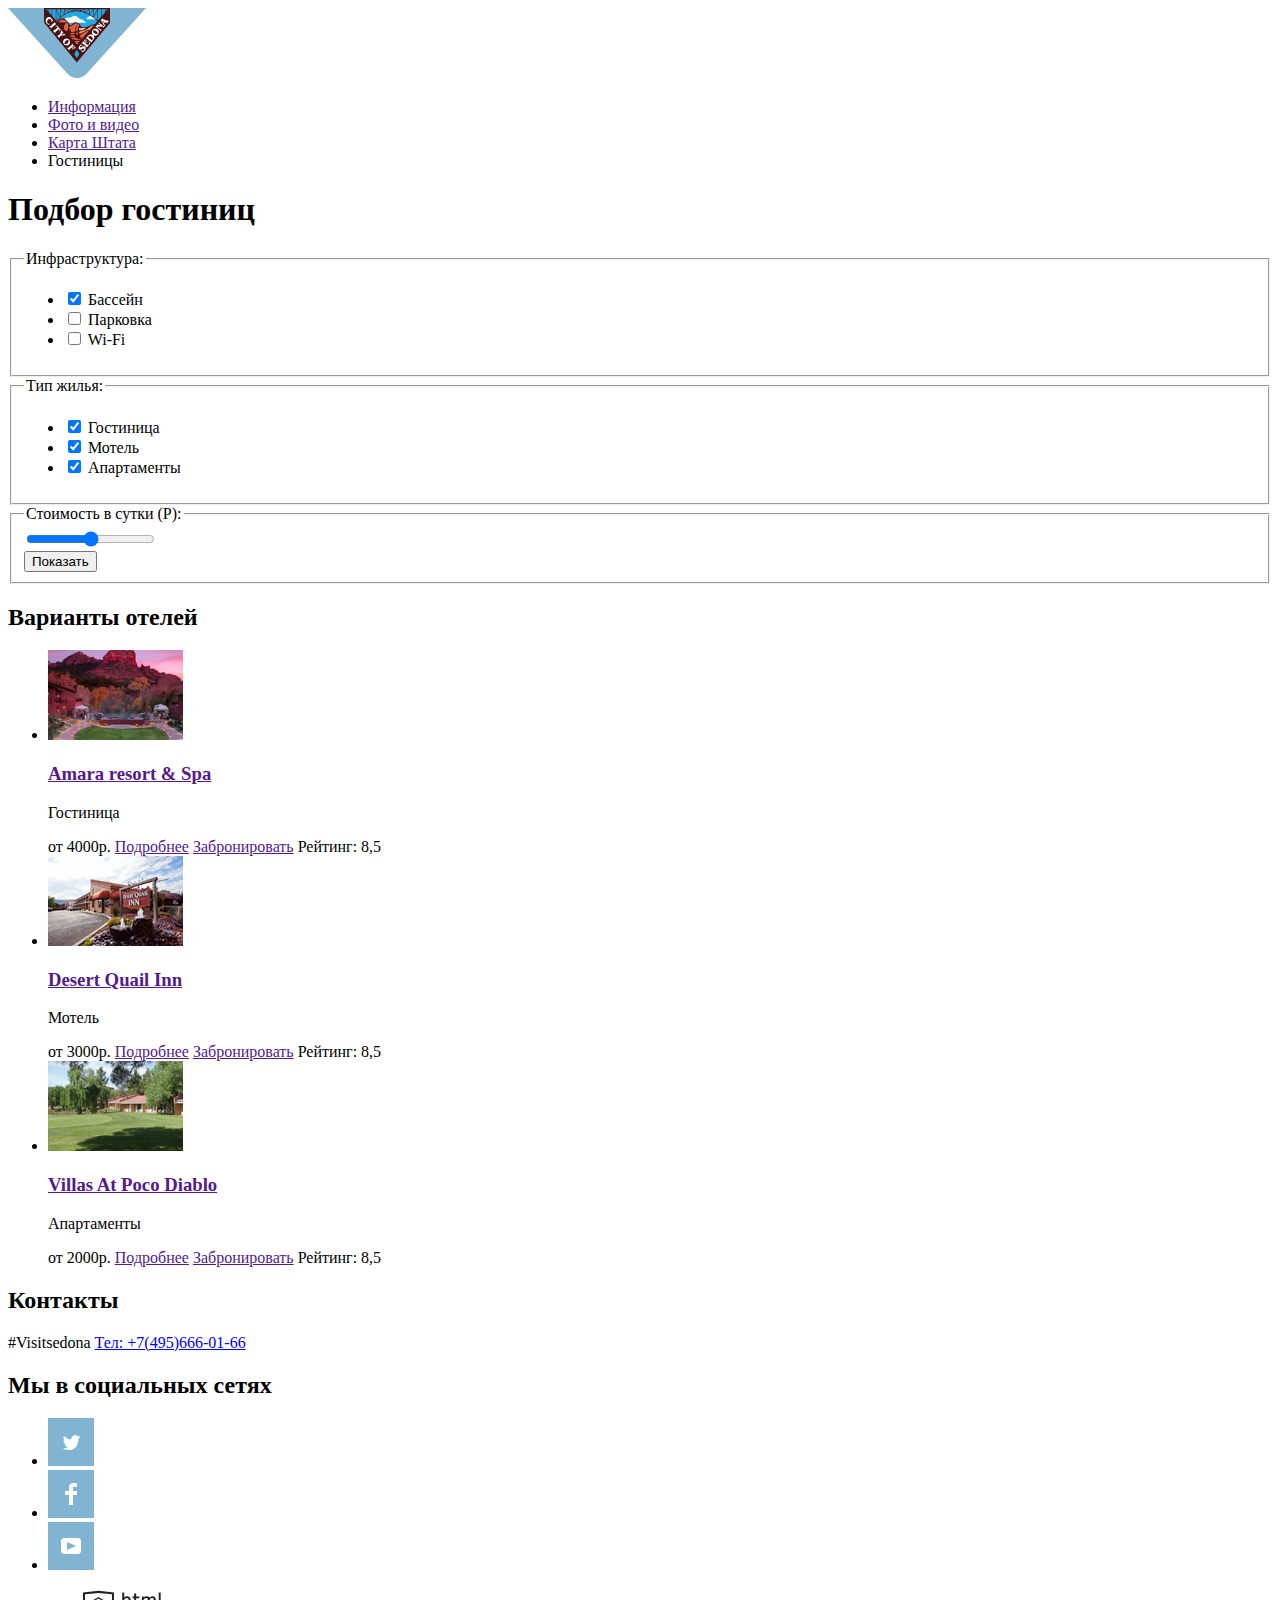
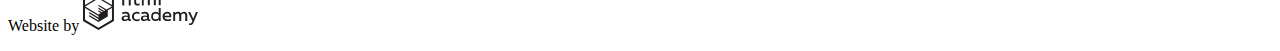
==== hotels.html @ 87a10df1 "Правит форму диапазона цен" ====
<!DOCTYPE html>
<html lang="ru">
  <head>
    <meta charset="utf-8">
    <title>Hotels</title>
  </head>
  <body>

    <header>
      <nav class="header-navigation">
        <a href="index.html">
          <img src="img/logo-sedona.svg" width="138" height="70" alt="Логотип сайта">
        </a>
        <ul class="navigation-list">
          <li class="navigation-item"><a href="">Информация</a></li>
          <li class="navigation-item"><a href="">Фото и видео</a></li>
          <li class="navigation-item"><a href="">Карта Штата</a></li>
          <li class="navigation-item"><a>Гостиницы</a></li>
        </ul>
      </nav>
    </header>

    <main>
        <section class="filter">
            <h1>Подбор гостиниц</h1>
            <!--Здесь будет форма с фильтром-->
            <form action="https://echo.htmlacademy.ru" method="get"  oninput="costoutput.value=costcount.value">
              <fieldset class="infrastructure">
                <legend>Инфраструктура:</legend>
                <ul>
                  <li>
                    <input type="checkbox" name="pool" id="filter-pool" tabindex="1" checked>
                    <label for="filter-pool">Бассейн</label>
                  </li>
                  <li>
                    <input type="checkbox" name="parking" id="filter-parking" tabindex="2">
                    <label for="filter-parking">Парковка</label>
                  </li>
                  <li>
                    <input type="checkbox" name="wi-fi" id="filter-wi-fi" tabindex="3">
                    <label for="filter-wi-fi">Wi-Fi</label>
                  </li>
                </ul>
              </fieldset>

              <fieldset class="housing">
                <legend>Тип жилья:</legend>
                <ul>
                  <li>
                    <input type="checkbox" name="inn" id="filter-inn" tabindex="4" checked>
                    <label for="filter-inn">Гостиница</label>
                  </li>
                  <li>
                    <input type="checkbox" name="hotel" id="filter-hotel" tabindex="5" checked>
                    <label for="filter-hotel">Мотель</label>
                  </li>
                  <li>
                    <input type="checkbox" name="apartmens" id="filter-apartmens" tabindex="6" checked>
                    <label for="filter-apartmens">Апартаменты</label>
                  </li>
                </ul>
              </fieldset>

              <!-- Пока с этим блоком до конца не разобрался, как корректно все описать..-->
              <fieldset class="cost">
                <legend>Стоимость в сутки (Р):</legend>
                <div class="half-width">
                  <input type="range" id="costcount" name="costcount" tabindex="7" min="1" max="3400" step="10">
                </div>
                <div class="half-width output-area">
                  <output name="costoutput"> </output>
                </div>

              <button class="btn-show" type="submit">Показать</button>
              </fieldset>
            </form>
            
        </section>
        <section class="deals">
            <h2 class="visually-hidden">Варианты отелей</h2>
            <ul class="deals-list">
                <li class="deals-item">
                    <img src="img/amara-mini.jpg" width="135" height="90" alt="Фотография гостиницы Amara resort & Spa">
                    <h3><a href="">Amara resort & Spa</a></h3>
                    <p>Гостиница</p>
                    <span class="price">от 4000р.</span>
                    <a class="btn about" href="">Подробнее</a>
                    <a class="btn book" href="">Забронировать</a>
                    <span class="rating">Рейтинг: 8,5</span>
                </li>

                <li class="deals-item">
                    <img src="img/desert-mini.jpg" width="135" height="90" alt="Фотография гостиницы Desert Quail Inn">
                    <h3><a href="">Desert Quail Inn</a></h3>
                    <p>Мотель</p>
                    <span class="price">от 3000р.</span>
                    <a class="btn about" href="">Подробнее</a>
                    <a class="btn book" href="">Забронировать</a>
                    <span class="rating">Рейтинг: 8,5</span>                    
                </li>

                <li class="deals-item">
                    <img src="img/villas-mini.jpg" width="135" height="90" alt="Фотография гостиницы Amara resort">
                    <h3><a href="">Villas At Poco Diablo</a></h3>
                    <p>Апартаменты</p>
                    <span class="price">от 2000р.</span>
                    <a class="btn about" href="">Подробнее</a>
                    <a class="btn book" href="">Забронировать</a>
                    <span class="rating">Рейтинг: 8,5</span>                    
                </li>
            </ul>
        </section>    

    </main>

    <footer class="main-footer">

      <div class="main-contact">
        <h2>Контакты</h2>
        <span>#Visitsedona</span>
        <a href="tel:+74956660166">Тел: +7(495)666-01-66</a>
      </div>

      <div class="main-social">
        <h2>Мы в социальных сетях</h2>
        <ul class="social-list">
          <li class="social-item_twitter"><a href=""><img src="img/icon-twitter.svg" width="46" height="48" alt="Twitter"></a></li>
          <li class="social-item_facebook"><a href=""><img src="img/icon-facebook.svg" width="46" height="48" alt="Facebook"></a></li>
          <li class="social-item_youtube"><a href=""><img src="img/icon-youtube.svg" width="46" height="48" alt="Youtube"></a></li>
        </ul>
      </div>

      <p class="main-contact-us">Website by
        <a class="contact-us-link" href="https://htmlacademy.ru/intensive/htmlcss"><img src="img/logo-htmlacademy.svg" width="115" height="41" alt="HTMLAcademy"></a>
      </p>
    </footer>

  </body>
</html>
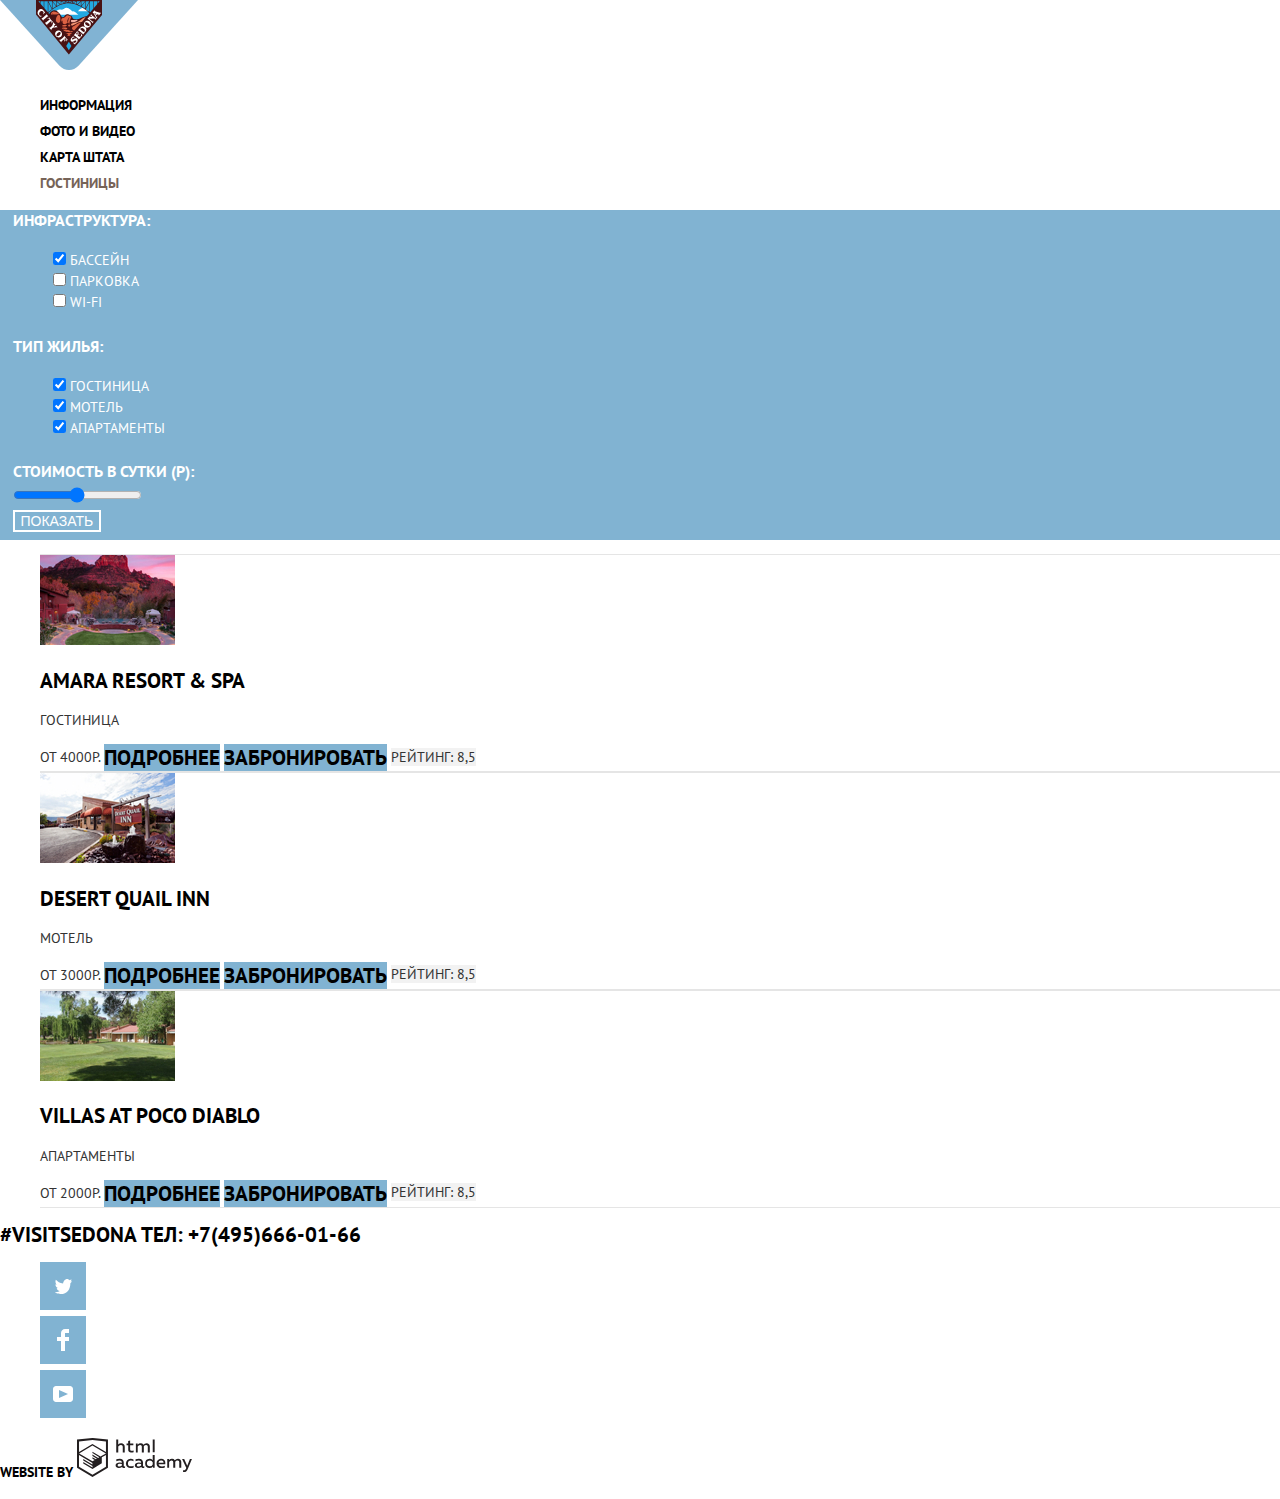
==== commit c44f1e87: "Стилизует" ====
--- a/hotels.html
+++ b/hotels.html
@@ -3,6 +3,9 @@
   <head>
     <meta charset="utf-8">
     <title>Hotels</title>
+    <link rel="stylesheet" href="https://fonts.googleapis.com/css2?family=PT+Sans:wght@400;700&display=swap">
+    <link href="css/normalize.css" rel="stylesheet">
+    <link href="css/style.css" rel="stylesheet">
   </head>
   <body>
 
@@ -15,29 +18,29 @@
           <li class="navigation-item"><a href="">Информация</a></li>
           <li class="navigation-item"><a href="">Фото и видео</a></li>
           <li class="navigation-item"><a href="">Карта Штата</a></li>
-          <li class="navigation-item"><a>Гостиницы</a></li>
+          <li class="navigation-item enabled"><a>Гостиницы</a></li>
         </ul>
       </nav>
     </header>
 
     <main>
-        <section class="filter">
-            <h1>Подбор гостиниц</h1>
-            <!--Здесь будет форма с фильтром-->
-            <form action="https://echo.htmlacademy.ru" method="get"  oninput="costoutput.value=costcount.value">
+        <section class="filters">
+            <h1 class="visually-hidden">Подбор гостиниц</h1>
+            <!-- Форма с фильтром -->
+            <form class="filter" action="https://echo.htmlacademy.ru" method="get">
               <fieldset class="infrastructure">
                 <legend>Инфраструктура:</legend>
                 <ul>
                   <li>
-                    <input type="checkbox" name="pool" id="filter-pool" tabindex="1" checked>
+                    <input class="filter-input-chekbox" type="checkbox" name="pool" id="filter-pool" checked>
                     <label for="filter-pool">Бассейн</label>
                   </li>
                   <li>
-                    <input type="checkbox" name="parking" id="filter-parking" tabindex="2">
+                    <input class="filter-input-chekbox" type="checkbox" name="parking" id="filter-parking">
                     <label for="filter-parking">Парковка</label>
                   </li>
                   <li>
-                    <input type="checkbox" name="wi-fi" id="filter-wi-fi" tabindex="3">
+                    <input class="filter-input-chekbox" type="checkbox" name="wi-fi" id="filter-wi-fi">
                     <label for="filter-wi-fi">Wi-Fi</label>
                   </li>
                 </ul>
@@ -47,28 +50,24 @@
                 <legend>Тип жилья:</legend>
                 <ul>
                   <li>
-                    <input type="checkbox" name="inn" id="filter-inn" tabindex="4" checked>
+                    <input class="filter-input-chekbox" type="checkbox" name="inn" id="filter-inn" checked>
                     <label for="filter-inn">Гостиница</label>
                   </li>
                   <li>
-                    <input type="checkbox" name="hotel" id="filter-hotel" tabindex="5" checked>
+                    <input class="filter-input-chekbox" type="checkbox" name="hotel" id="filter-hotel" checked>
                     <label for="filter-hotel">Мотель</label>
                   </li>
                   <li>
-                    <input type="checkbox" name="apartmens" id="filter-apartmens" tabindex="6" checked>
+                    <input class="filter-input-chekbox" type="checkbox" name="apartmens" id="filter-apartmens" checked>
                     <label for="filter-apartmens">Апартаменты</label>
                   </li>
                 </ul>
               </fieldset>
 
-              <!-- Пока с этим блоком до конца не разобрался, как корректно все описать..-->
               <fieldset class="cost">
                 <legend>Стоимость в сутки (Р):</legend>
                 <div class="half-width">
-                  <input type="range" id="costcount" name="costcount" tabindex="7" min="1" max="3400" step="10">
-                </div>
-                <div class="half-width output-area">
-                  <output name="costoutput"> </output>
+                  <input type="range" id="costcount" name="costcount" min="1" max="3400" step="10">
                 </div>
 
               <button class="btn-show" type="submit">Показать</button>
@@ -84,8 +83,8 @@
                     <h3><a href="">Amara resort & Spa</a></h3>
                     <p>Гостиница</p>
                     <span class="price">от 4000р.</span>
-                    <a class="btn about" href="">Подробнее</a>
-                    <a class="btn book" href="">Забронировать</a>
+                    <a class="btn-about" href="">Подробнее</a>
+                    <a class="btn-book" href="">Забронировать</a>
                     <span class="rating">Рейтинг: 8,5</span>
                 </li>
 
@@ -94,8 +93,8 @@
                     <h3><a href="">Desert Quail Inn</a></h3>
                     <p>Мотель</p>
                     <span class="price">от 3000р.</span>
-                    <a class="btn about" href="">Подробнее</a>
-                    <a class="btn book" href="">Забронировать</a>
+                    <a class="btn-about" href="">Подробнее</a>
+                    <a class="btn-book" href="">Забронировать</a>
                     <span class="rating">Рейтинг: 8,5</span>                    
                 </li>
 
@@ -104,8 +103,8 @@
                     <h3><a href="">Villas At Poco Diablo</a></h3>
                     <p>Апартаменты</p>
                     <span class="price">от 2000р.</span>
-                    <a class="btn about" href="">Подробнее</a>
-                    <a class="btn book" href="">Забронировать</a>
+                    <a class="btn-about" href="">Подробнее</a>
+                    <a class="btn-book" href="">Забронировать</a>
                     <span class="rating">Рейтинг: 8,5</span>                    
                 </li>
             </ul>
@@ -115,23 +114,23 @@
 
     <footer class="main-footer">
 
-      <div class="main-contact">
-        <h2>Контакты</h2>
+      <div class="footer-contact">
+        <h2 class="visually-hidden">Контакты</h2>
         <span>#Visitsedona</span>
         <a href="tel:+74956660166">Тел: +7(495)666-01-66</a>
       </div>
 
-      <div class="main-social">
-        <h2>Мы в социальных сетях</h2>
+      <div class="footer-social">
+        <h2 class="visually-hidden">Мы в социальных сетях</h2>
         <ul class="social-list">
-          <li class="social-item_twitter"><a href=""><img src="img/icon-twitter.svg" width="46" height="48" alt="Twitter"></a></li>
-          <li class="social-item_facebook"><a href=""><img src="img/icon-facebook.svg" width="46" height="48" alt="Facebook"></a></li>
-          <li class="social-item_youtube"><a href=""><img src="img/icon-youtube.svg" width="46" height="48" alt="Youtube"></a></li>
+          <li class="social-item"><a href=""><img src="img/icon-twitter.svg" width="46" height="48" alt="Twitter"></a></li>
+          <li class="social-item"><a href=""><img src="img/icon-facebook.svg" width="46" height="48" alt="Facebook"></a></li>
+          <li class="social-item"><a href=""><img src="img/icon-youtube.svg" width="46" height="48" alt="Youtube"></a></li>
         </ul>
       </div>
 
-      <p class="main-contact-us">Website by
-        <a class="contact-us-link" href="https://htmlacademy.ru/intensive/htmlcss"><img src="img/logo-htmlacademy.svg" width="115" height="41" alt="HTMLAcademy"></a>
+      <p class="footer-contact-us">Website by
+        <a class="footer-us-link" href="https://htmlacademy.ru/intensive/htmlcss"><img src="img/logo-htmlacademy.svg" width="115" height="41" alt="HTMLAcademy"></a>
       </p>
     </footer>
 
--- a/css/style.css
+++ b/css/style.css
@@ -0,0 +1,395 @@
+/* Variables */
+
+:root {
+  --basic-blue: #81B3D2;
+  --basic-dark-blue: #669EC0;
+  --basic-extra-blue: #5496BD;
+
+  --basic-brown: #766357;
+  --basic-dark-brown: #604E43;
+  --basic-extra-brown: #503E33;
+
+  --basic-white: #ffffff;
+  --basic-dirty-white: #EEEEEE;
+
+  --basic-black: #000000;
+  --basic-lightblack: #333333;
+  --basic-extra-gray: #666666;
+
+  --special-white: #F2F2F2;
+  --special-lightgray: #EBEBEB;
+
+  --basic-extra-black: #231F20;
+  --basic-gray: #BDBBBC;
+
+  --special-transparent-black: rgba(0, 0, 0, .30);
+  --special-transparent-white: rgba(255, 255, 255, .30);
+
+  --border-gray: #e5e5e5;
+
+  --special-activebrown: #766357;
+  }
+
+
+/* Global */
+
+body {
+    min-width: 1200px;
+    margin: 0;
+    padding: 0;
+    font-family: "PT Sans", Arial, sans-serif;
+    font-size: 14px;
+    line-height: 21px;
+    font-weight: regular;
+    color: var(--basic-black);
+    text-transform: uppercase;
+    background-color: var(--basic-white);
+}
+
+a {
+  text-decoration: none;
+}
+
+li {
+  list-style: none;
+}
+
+img {
+  max-width: 100%;
+  height: auto;
+}
+
+.header-navigation {
+  font-size: 14px;
+  line-height: 26px;
+  font-weight: bold;
+  color: var(--basic-black);
+  }
+
+.navigation-list {
+  list-style: none;
+}
+
+.navigation-list:nth-child(-n+2) {
+  text-align: left;
+}
+
+.navigation-list::nth-child(n+2) {
+  text-align: right;
+}
+
+/* User navigation */
+
+.navigation-list a {
+  color: var(--basic-black);
+}
+
+.navigation-list a:hover {
+  color: var(--basic-blue);
+}
+
+.navigation-list a:focus {
+  color: var(--special-transparent-black);
+}
+
+.enabled a {
+  color: var(--special-activebrown);
+}
+
+.enabled a:focus,
+.enabled a:hover {
+  color: var(--special-activebrown);
+}
+
+/* Reasons */
+
+.main-reasons-slogan {
+  font-size: 21px;
+  font-weight: bold;
+  text-align: center;
+  line-height: 26px;
+  }
+
+.main-reasons p {
+  text-align: center;
+  line-height: 26px;
+}
+
+/* Advantages */
+
+.advantages-list {
+  list-style: none;
+}
+
+.advantages-item {
+  text-align: center;
+}
+
+.advantages-item h3 {
+  font-size: 21px;
+  font-weight: bold;
+  line-height: 21px;
+}
+
+.item-wrap {
+  color: var(--basic-white);
+  background-color: var(--basic-blue);
+}
+
+.item-wrap h3 {
+  font-size: 21px;
+  font-weight: bold;
+  line-height: 21px;
+}
+
+.bestdeal h2 {
+  text-align: center;
+}
+
+.bestdeal p {
+  text-align: center;
+}
+
+/* Buttons */
+
+.btn-findhotel {
+  font-size: 21px;
+  font-weight: bold;
+  line-height: 26px;
+  text-align: center;
+  color: var(--basic-white);
+  vertical-align: middle;
+  text-transform: uppercase;
+  background-color: var(--basic-brown);
+  border: none;
+}
+
+.btn-findhotel:focus,
+.btn-findhotel:hover {
+  background-color: var(--basic-dark-brown);
+}
+
+.btn-findhotel:active {
+  background-color: var(--basic-extra-brown);
+  color: var(--special-transparent-white);
+}
+
+
+.btn-find {
+  font-size: 21px;
+  font-weight: bold;
+  line-height: 26px;
+  text-align: center;
+  color: var(--basic-white);
+  vertical-align: middle;
+  text-transform: uppercase;
+  background-color: var(--basic-blue);
+  border: none;
+}
+
+.btn-find:focus,
+.btn-find:hover {
+  background-color: var(--basic-dark-blue);
+}
+
+.btn-find:active {
+  background-color: var(--basic-extra-blue);
+  color: var(--special-transparent-white);
+}
+
+.btn-show {
+  text-align: center;
+  color: var(--basic-white);
+  vertical-align: middle;
+  text-transform: uppercase;
+  background-color: transparent;
+  border: 2px solid var(--basic-white);
+}
+
+.btn-show:focus,
+.btn-show:hover {
+  background-color: var(--basic-white);
+  color: var(--basic-black);
+}
+
+.btn-about {
+  font-size: 14px;
+  font-weight: bold;
+  line-height: 21px;
+  text-align: center;
+  color: var(--basic-white);
+  vertical-align: middle;
+  text-transform: uppercase;
+  background-color: var(--basic-blue);
+  border: none;
+}
+
+.btn-about:focus,
+.btn-about:hover {
+  background-color: var(--basic-dark-blue);
+}
+
+.btn-about:active {
+  background-color: var(--basic-extra-blue);
+  color: var(--special-transparent-white);
+}
+
+.btn-book {
+  font-size: 14px;
+  font-weight: bold;
+  line-height: 21px;
+  text-align: center;
+  color: var(--basic-white);
+  vertical-align: middle;
+  text-transform: uppercase;
+  background-color: var(--basic-blue);
+  border: none;
+}
+
+.btn-book:focus,
+.btn-book:hover {
+  background-color: var(--basic-dark-brown);
+}
+
+.btn-book:active {
+  background-color: var(--basic-extra-brown);
+  color: var(--special-transparent-white);
+}
+
+
+
+/* Booking-form */
+
+.booking-item {
+  font-size: 14px;
+  font-weight: bold;
+  line-height: 26px;
+  text-align: center;
+  vertical-align: middle;
+}
+
+.booking-item input {
+  font-size: 14px;
+  line-height: 26px;
+  font-weight: bold;
+  text-transform: uppercase;
+  background-color: var(--special-white);
+  border: none;
+}
+
+.booking-item input:hover, 
+.booking-item input:focus {
+  background-color: var(--special-lightgray);
+}
+
+.booking-item input:active {
+  background-color: var(--basic-white);
+  border: 2px solid var(--special-lightgray);
+}
+
+fieldset {
+  border: none;
+}
+
+/* Main footer */
+
+.main-footer {
+  color: var(--basic-black);
+  background-color: var(--basic-white);
+}
+
+.footer-contact a {
+  color: var(--basix-black);
+  text-decoration: none;
+}
+
+.footer-contact span {
+  text-align: left;
+  color: var(--basic-black);
+  font-size: 21px;
+  font-weight: bold;
+  line-height: 26px;
+  text-transform: uppercase;
+ }
+
+.footer-contact a {
+  color: var(--basic-black);
+  font-size: 21px;
+  font-weight: bold;
+  line-height: 26px;
+  text-transform: uppercase;
+ }
+
+.footer-contact-us {
+  color: var(--basic-black);
+  font-size: px;
+  font-weight: bold;
+  line-height: 26px;
+  text-transform: uppercase;
+ }
+
+/* Filters */
+
+.filters {
+  background-color: var(--basic-blue);
+}
+
+.filter legend {
+  font-size: 16px;
+  line-height: 21px;
+  color: var(--basic-white);
+  font-weight: bold;
+}
+
+.filter ul {
+  font-size: 14px;
+  line-height: 21px;
+  color: var(--basic-white);
+}
+
+/* Deals */
+
+.deals-item {
+  border-top: 1px solid var(--border-gray);
+  border-bottom: 1px solid var(--border-gray);
+}
+
+.deals-item a {
+  color: var(--basic-black);
+  font-size: 21px;
+  line-height: 26px;
+  font-weight: bold;
+}
+
+.deals-item p {
+  color: var(--basic-lightblack);
+}
+
+.deals-item span {
+  color: var(--basic-lightblack);
+}
+
+.rating {
+  color: var(--basic-extra-gray);
+  text-align: center;
+  background-color: var(--special-white);
+}
+
+
+
+
+
+
+
+
+
+.visually-hidden {
+    position: absolute;
+    width: 1px;
+    height: 1px;
+    margin: -1px;
+    border: 0;
+    padding: 0;
+    clip: rect(0 0 0 0);
+    overflow: hidden;
+  }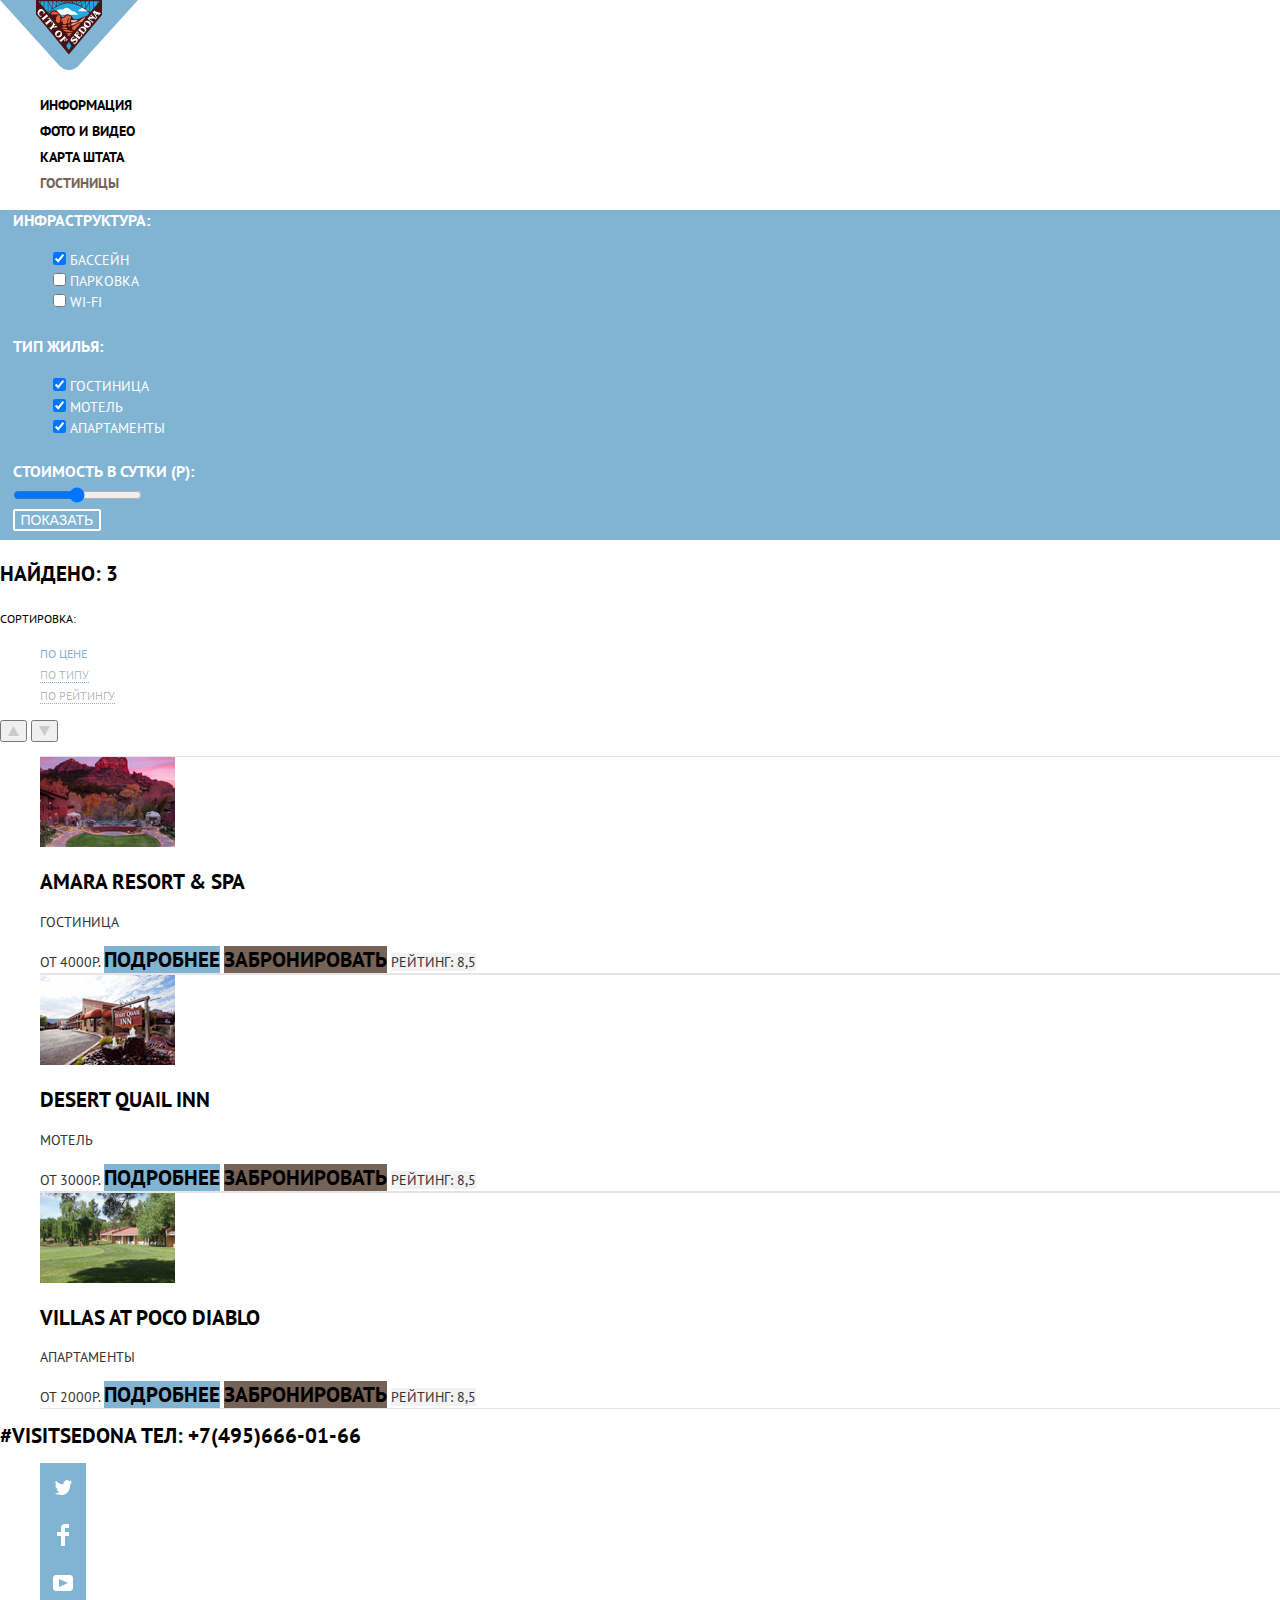
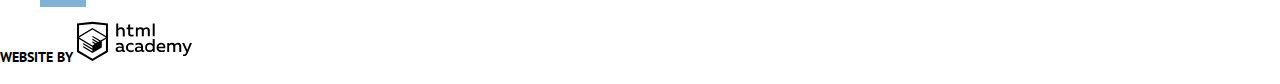
==== commit 29634c0f: "Вносит правки по социальным иконкам" ====
--- a/hotels.html
+++ b/hotels.html
@@ -75,6 +75,20 @@
             </form>
             
         </section>
+
+        <section class="sorting">
+          <h2 class="visually-hidden">Сортировка</h2>
+          <p class="sorting-counter">Найдено: 3</p>
+          <span class="sorting-title">Сортировка:</span>
+          <ul class="sorting-list">
+            <li class="sorting-item active"><a href="">по цене</a></li>
+            <li class="sorting-item"><a href="">по типу</a></li>
+            <li class="sorting-item"><a href="">по рейтингу</a></li>
+          </ul>
+          <button type="button" class="btn-up"><img class="up" src="img/icon-up-dir.svg" width="11" height="10" alt="Кнопка вверх"></button>
+          <button type="button" class="btn-down"><img class="down" src="img/icon-down-dir.svg" width="11" height="10" alt="Кнопка вниз"></button>
+        </section>
+
         <section class="deals">
             <h2 class="visually-hidden">Варианты отелей</h2>
             <ul class="deals-list">
@@ -123,14 +137,23 @@
       <div class="footer-social">
         <h2 class="visually-hidden">Мы в социальных сетях</h2>
         <ul class="social-list">
-          <li class="social-item"><a href=""><img src="img/icon-twitter.svg" width="46" height="48" alt="Twitter"></a></li>
-          <li class="social-item"><a href=""><img src="img/icon-facebook.svg" width="46" height="48" alt="Facebook"></a></li>
-          <li class="social-item"><a href=""><img src="img/icon-youtube.svg" width="46" height="48" alt="Youtube"></a></li>
+          <li class="social-item"><a class="social-list-link" href="">
+            <svg class="icon-twitter" width="46" height="48" alt="twitter" fill="none"><path fill="#fff" d="M25.95 17.144c1.685-.496 2.984.27 3.577 1.18.673-.232 1.331-.482 2.011-.709a2.345 2.345 0 01-.857 1.768c.685.17 1.304-.49 1.304-.49-.169 1-1.006 1.787-1.563 2.023-.231 6.75-3.175 11.217-10.077 11.082h-.446c-.41 0-4.164-.46-4.898-1.887 2.271.196 3.893-.422 4.693-1.177-.96-.3-2.679-.477-2.979-2.95.349.106.564.228 1.19.12-1.2-.857-2.531-1.574-2.457-3.774.285.328 1.067.536 1.34.472-.703-.24-1.97-3.36-.894-4.952 1.818 1.854 3.735 3.606 7.152 3.773.208-2.293 1.137-3.83 2.904-4.479z"/></svg>
+          </a></li>
+
+          <li class="social-item"><a class="social-list-link" href="">
+            <svg class="icon-facebook" width="46" height="48" alt="facebook" fill="none" viewBox="0 0 46 48"><path fill="#fff" d="M29 17v-4h-4a4 4 0 00-4 4v4h-4v4h4v10h4V25h4v-4h-4v-4h4z"/></svg>
+          </a></li>
+          
+          <li class="social-item"><a class="social-list-link" href="">
+            <svg class="icon-youtube" width="46" height="48" alt="youtube" fill="none" viewBox="0 0 46 48"><path fill="#fff" fill-rule="evenodd" d="M16 16h14c1.65 0 3 1.35 3 3v10c0 1.65-1.35 3-3 3H16c-1.65 0-3-1.35-3-3V19c0-1.65 1.35-3 3-3zm3.027 4.002v7.996L28.014 24l-8.987-3.998z" clip-rule="evenodd"/></svg>
+          </a></li>
         </ul>
       </div>
 
       <p class="footer-contact-us">Website by
-        <a class="footer-us-link" href="https://htmlacademy.ru/intensive/htmlcss"><img src="img/logo-htmlacademy.svg" width="115" height="41" alt="HTMLAcademy"></a>
+        <a class="footer-us-link" href="https://htmlacademy.ru/intensive/htmlcss">
+          <svg class="logo-htmlacademy" alt="htmlacademy" viewBox="0 0 108.08 36.85" width="115" height="41"><path d="M44.61 26.86a2 2 0 00.55-.1v1.33a3.25 3.25 0 01-1.18.21 1.67 1.67 0 01-1.67-1 4.84 4.84 0 01-3.14 1.08c-1.51 0-2.91-.83-2.91-2.55 0-2.13 2-2.79 3.71-2.79a11.08 11.08 0 012.17.25v-.3c0-1-.76-1.77-2.19-1.77a7.42 7.42 0 00-3 .64v-1.7a10.21 10.21 0 013.19-.55c2.36 0 3.81 1.12 3.81 3.65v3a.54.54 0 00.49.59h.17zm-6.44-1.13a1.35 1.35 0 001.46 1.25h.11a3.39 3.39 0 002.41-1v-1.42a9.72 9.72 0 00-1.81-.21c-1 0-2.16.33-2.16 1.38zm12.36-6.11a5 5 0 012.57.64v1.72a4.08 4.08 0 00-2.3-.7 2.75 2.75 0 100 5.49 5 5 0 002.43-.64v1.71a6.27 6.27 0 01-2.76.57A4.21 4.21 0 0146 24.49v-.41a4.32 4.32 0 014.18-4.46h.38zm12.17 7.24a2 2 0 00.55-.1v1.33a3.25 3.25 0 01-1.18.21 1.67 1.67 0 01-1.67-1 4.84 4.84 0 01-3.14 1.08c-1.51 0-2.91-.83-2.91-2.55 0-2.13 2-2.79 3.71-2.79a11.08 11.08 0 012.17.25v-.3c0-1-.76-1.77-2.19-1.77a7.42 7.42 0 00-3 .64v-1.7a10.21 10.21 0 013.19-.55c2.36 0 3.81 1.12 3.81 3.65v3a.54.54 0 00.49.59h.17zm-6.44-1.13a1.35 1.35 0 001.47 1.25h.11a3.39 3.39 0 002.41-1v-1.42a9.72 9.72 0 00-1.81-.21c-1.06 0-2.16.33-2.16 1.38zM73 15.98v12.2h-1.65v-1.32a3.88 3.88 0 01-3.19 1.54 4.4 4.4 0 010-8.78 3.81 3.81 0 013 1.3v-4.94H73zm-4.53 5.22a2.76 2.76 0 100 5.52 2.86 2.86 0 002.68-1.74v-2a2.91 2.91 0 00-2.66-1.73zM79 19.62c3.31 0 4.46 2.68 3.92 5.09H76.7c.21 1.5 1.67 2.11 3.19 2.11a6.11 6.11 0 002.64-.59v1.6a7.14 7.14 0 01-3 .57c-2.53 0-4.75-1.42-4.75-4.42a4.18 4.18 0 014-4.39H79zm.09 1.54a2.28 2.28 0 00-2.44 2.1v.06h4.65a2 2 0 00-2.17-2.16zm5.73 7v-8.31h1.65v1a3.81 3.81 0 012.78-1.27 2.86 2.86 0 012.64 1.4 4.12 4.12 0 012.91-1.33 3.06 3.06 0 013.2 3.33v5.2h-1.9v-5.15a1.59 1.59 0 00-1.42-1.75h-.26a2.8 2.8 0 00-2.07 1.12v5.78h-1.9v-5.15A1.59 1.59 0 0089 21.29h-.2a3 3 0 00-2.21 1.29v5.63h-1.73zm21.31-8.33h1.9l-3.91 9.46c-.9 2.17-2.09 2.86-3.35 2.86a4.76 4.76 0 01-1.1-.14v-1.57a2.86 2.86 0 00.85.12c.9 0 1.58-.64 2.07-1.9l.17-.42-4-8.4h2l2.86 6.29zM38.73 1.44V6.2a3.81 3.81 0 012.7-1.14 3.25 3.25 0 013.44 3.4v5.15H43V8.7a1.81 1.81 0 00-1.61-2h-.3a2.93 2.93 0 00-2.32 1.39v5.52h-1.9V1.44h1.9zm11.21.85v3h3v1.6h-3v3.81c0 1.1.5 1.46 1.58 1.46a4.49 4.49 0 001.69-.33v1.6a6.8 6.8 0 01-2.21.35 2.55 2.55 0 01-2.86-2.74V6.87h-1.56V5.24h1.5V2.72zm5.4 11.31V5.26H57v1a3.81 3.81 0 012.77-1.28 2.86 2.86 0 012.6 1.33 4.12 4.12 0 012.91-1.33 3.06 3.06 0 013.16 3.4v5.21h-1.9V8.44a1.59 1.59 0 00-1.42-1.75h-.23a2.8 2.8 0 00-2.07 1.12v5.78h-1.9V8.44a1.59 1.59 0 00-1.42-1.75h-.23a3 3 0 00-2.21 1.29v5.63h-1.72zM71.17 1.43H73v12.15h-1.83V1.43zM14.71-.02h-.16L0 1.52v26.67l14.55 8.66 14.55-8.66V1.52zm12.5 27.1l-12.66 7.54L1.9 27.1V16.16l12.59 7.5v1.32l-8.63-5.1v1.31l8.68 5.21v1.39l-8.67-5.16v1.35l8.68 5.21 8.75-5.24v-5.66l3.9-2.31V27.1zm0-12.53l-3.48 2-1.6 1-7.62-4.57v1.31L21 18.21l-.14.09-1 .54-5.37-3.2v1.34l4.24 2.52-1 .67-3.2-1.9v1.31l2.1 1.24-2.13 1.26L2 14.63l12.51-7.54zm0-1.32L14.49 5.74 1.91 13.23v-10L14.56 1.9l12.65 1.33v10z"/></svg></a>
       </p>
     </footer>
 
--- a/css/style.css
+++ b/css/style.css
@@ -1,3 +1,4 @@
+
 /* Variables */
 
 :root {
@@ -40,7 +41,6 @@
     font-family: "PT Sans", Arial, sans-serif;
     font-size: 14px;
     line-height: 21px;
-    font-weight: regular;
     color: var(--basic-black);
     text-transform: uppercase;
     background-color: var(--basic-white);
@@ -70,11 +70,11 @@
   list-style: none;
 }
 
-.navigation-list:nth-child(-n+2) {
+.navigation-item:nth-child(-n+2) {
   text-align: left;
 }
 
-.navigation-list::nth-child(n+2) {
+.navigation-itemt:nth-child(n+2) {
   text-align: right;
 }
 
@@ -127,7 +127,6 @@
 
 .advantages-item h3 {
   font-size: 21px;
-  font-weight: bold;
   line-height: 21px;
 }
 
@@ -138,7 +137,6 @@
 
 .item-wrap h3 {
   font-size: 21px;
-  font-weight: bold;
   line-height: 21px;
 }
 
@@ -146,8 +144,45 @@
   text-align: center;
 }
 
-.bestdeal p {
-  text-align: center;
+.enter-dates {
+  text-align: center;
+}
+
+/* Sorting */
+
+.sorting-counter {
+  font-size: 21px;
+  Line-height: 26px;
+  font-weight: bold;
+}
+
+.sorting-title {
+  font-size: 12px;
+  line-height: 18px;
+}
+
+.sorting-item a {
+  font-size: 12px;
+  line-height: 18px;
+  color: var(--special-transparent-black);
+  text-transform: uppercase;
+  border-bottom: 1px dotted var(--basic-blue);
+}
+
+.sorting-item a:hover, 
+.sorting-item a:focus {
+  color: var(--basic-blue);
+  border-bottom: 1px dotted var(--basic-blue);
+}
+
+.sorting-item a:active {
+  color: var(--basic-black);
+  border: none;
+}
+
+.active a {
+  color: var(--basic-blue);
+  border: none;
 }
 
 /* Buttons */
@@ -158,7 +193,6 @@
   line-height: 26px;
   text-align: center;
   color: var(--basic-white);
-  vertical-align: middle;
   text-transform: uppercase;
   background-color: var(--basic-brown);
   border: none;
@@ -174,14 +208,12 @@
   color: var(--special-transparent-white);
 }
 
-
 .btn-find {
   font-size: 21px;
   font-weight: bold;
   line-height: 26px;
   text-align: center;
   color: var(--basic-white);
-  vertical-align: middle;
   text-transform: uppercase;
   background-color: var(--basic-blue);
   border: none;
@@ -200,10 +232,10 @@
 .btn-show {
   text-align: center;
   color: var(--basic-white);
-  vertical-align: middle;
   text-transform: uppercase;
   background-color: transparent;
   border: 2px solid var(--basic-white);
+  border-radius: 2px;
 }
 
 .btn-show:focus,
@@ -218,7 +250,6 @@
   line-height: 21px;
   text-align: center;
   color: var(--basic-white);
-  vertical-align: middle;
   text-transform: uppercase;
   background-color: var(--basic-blue);
   border: none;
@@ -227,6 +258,7 @@
 .btn-about:focus,
 .btn-about:hover {
   background-color: var(--basic-dark-blue);
+  color: var(--basic-white);
 }
 
 .btn-about:active {
@@ -240,15 +272,16 @@
   line-height: 21px;
   text-align: center;
   color: var(--basic-white);
-  vertical-align: middle;
-  text-transform: uppercase;
-  background-color: var(--basic-blue);
+  text-transform: uppercase;
+  background-color: var(--special-activebrown);
   border: none;
 }
 
 .btn-book:focus,
 .btn-book:hover {
   background-color: var(--basic-dark-brown);
+  color: var(--basic-white);
+  
 }
 
 .btn-book:active {
@@ -257,14 +290,12 @@
 }
 
 
-
 /* Booking-form */
 
 .booking-item {
   font-size: 14px;
   font-weight: bold;
   line-height: 26px;
-  text-align: center;
   vertical-align: middle;
 }
 
@@ -287,7 +318,9 @@
   border: 2px solid var(--special-lightgray);
 }
 
-fieldset {
+.infrastructure, 
+.housing,
+.cost {
   border: none;
 }
 
@@ -299,7 +332,7 @@
 }
 
 .footer-contact a {
-  color: var(--basix-black);
+  color: var(--basic-black);
   text-decoration: none;
 }
 
@@ -322,7 +355,7 @@
 
 .footer-contact-us {
   color: var(--basic-black);
-  font-size: px;
+  font-size: 14px;
   font-weight: bold;
   line-height: 26px;
   text-transform: uppercase;
@@ -376,12 +409,33 @@
 }
 
 
-
-
-
-
-
-
+/* Icons */
+
+.social-list-link {
+  display: flex;
+  align-items: center;
+  justify-content: center;
+  width: 46px;
+  height: 48px;
+  background-color: var(--basic-blue);
+}
+
+.social-list-link:hover {
+  background-color: var(--basic-dark-blue);
+}
+
+.social-list-link:active svg {
+  opacity: 0.3;
+}
+
+.logo-htmlacademy:hover, 
+.logo-htmlacademy:focus {
+  fill: var(--basic-blue);
+}
+
+.logo-htmlacademy:active {
+  fill: var(--basic-gray);
+}
 
 .visually-hidden {
     position: absolute;
@@ -392,4 +446,7 @@
     padding: 0;
     clip: rect(0 0 0 0);
     overflow: hidden;
-  }+  }
+
+
+
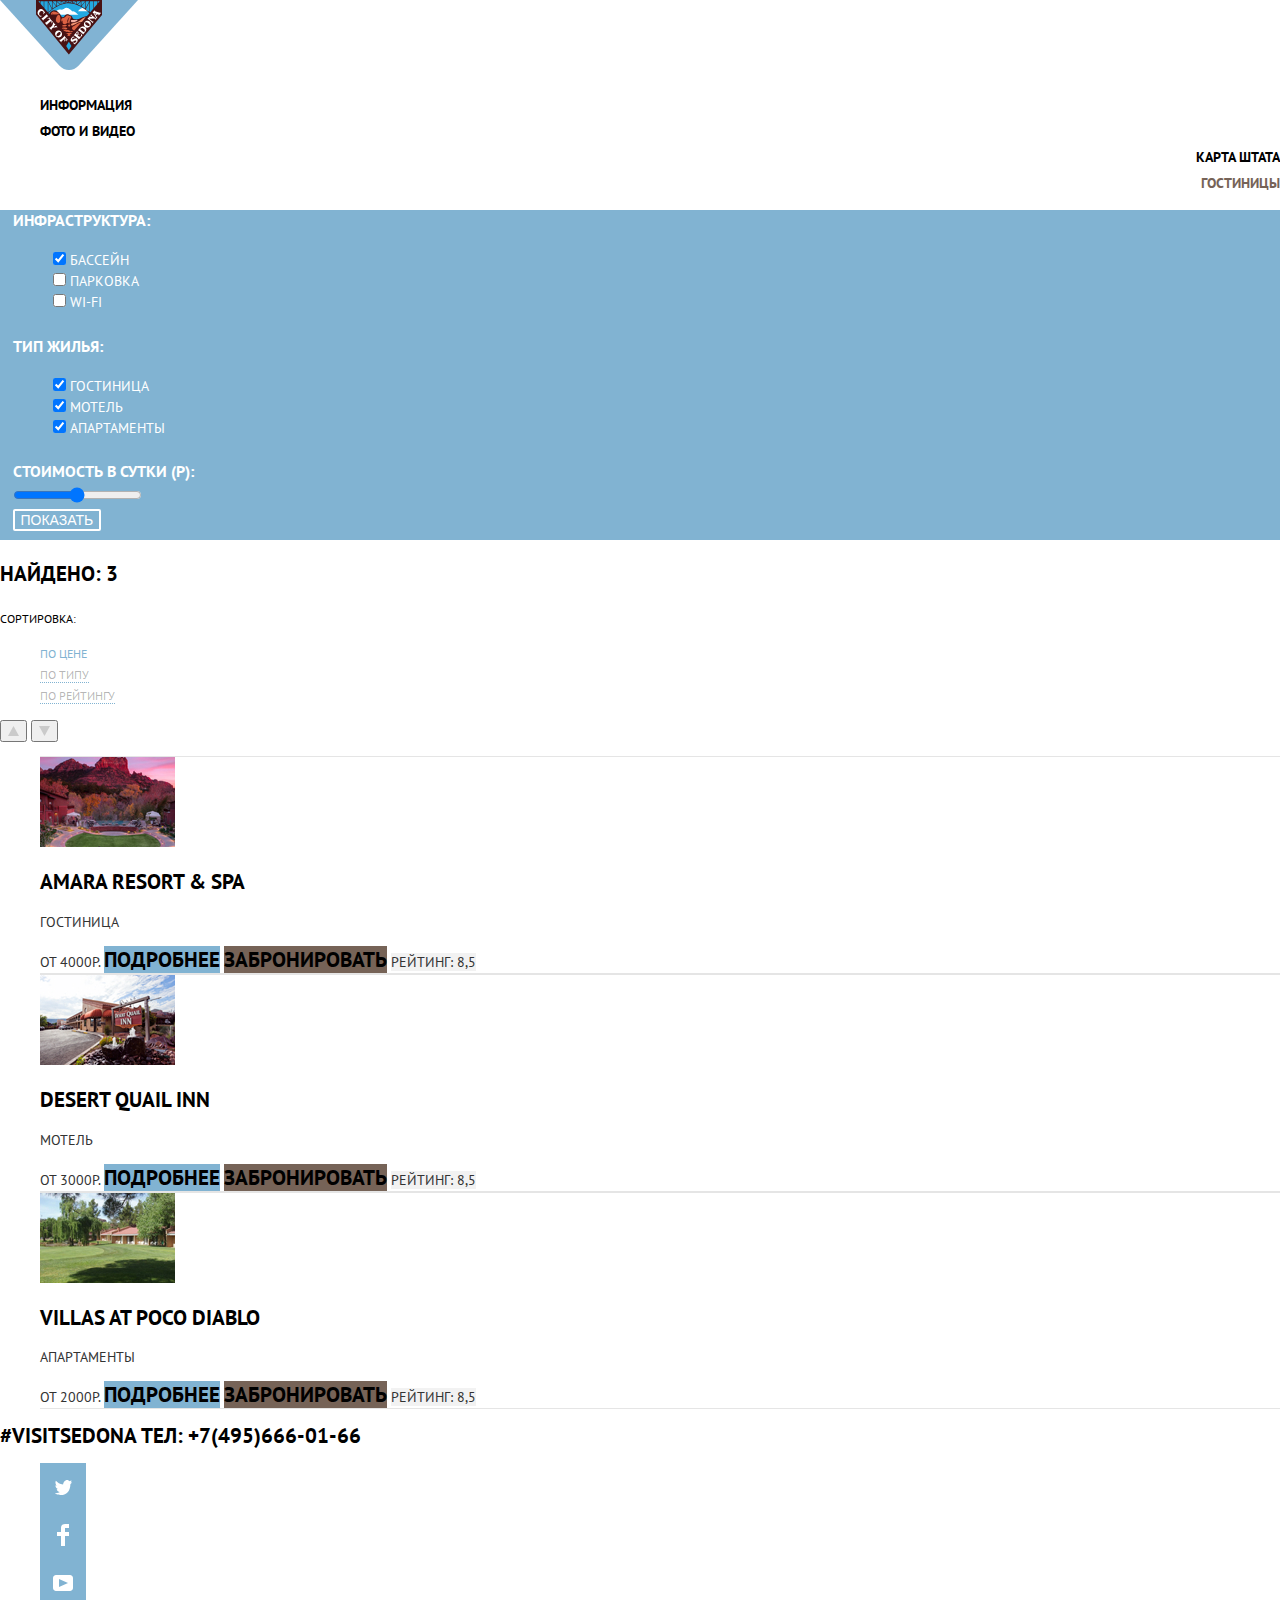
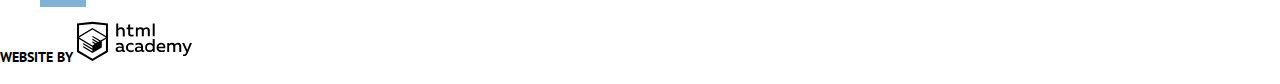
==== commit d4184006: "Убирает enabled" ====
--- a/hotels.html
+++ b/hotels.html
@@ -18,7 +18,7 @@
           <li class="navigation-item"><a href="">Информация</a></li>
           <li class="navigation-item"><a href="">Фото и видео</a></li>
           <li class="navigation-item"><a href="">Карта Штата</a></li>
-          <li class="navigation-item enabled"><a>Гостиницы</a></li>
+          <li class="navigation-item"><a>Гостиницы</a></li>
         </ul>
       </nav>
     </header>
--- a/css/style.css
+++ b/css/style.css
@@ -70,11 +70,13 @@
   list-style: none;
 }
 
-.navigation-item:nth-child(-n+2) {
+.navigation-item:nth-child(1),
+.navigation-item:nth-child(2) {
   text-align: left;
 }
 
-.navigation-itemt:nth-child(n+2) {
+.navigation-item:nth-child(3),
+.navigation-item:nth-child(4) {
   text-align: right;
 }
 
@@ -92,12 +94,12 @@
   color: var(--special-transparent-black);
 }
 
-.enabled a {
+a:not([href]) {
   color: var(--special-activebrown);
 }
 
-.enabled a:focus,
-.enabled a:hover {
+a:not([href]):focus,
+a:not([href]):hover {
   color: var(--special-activebrown);
 }
 
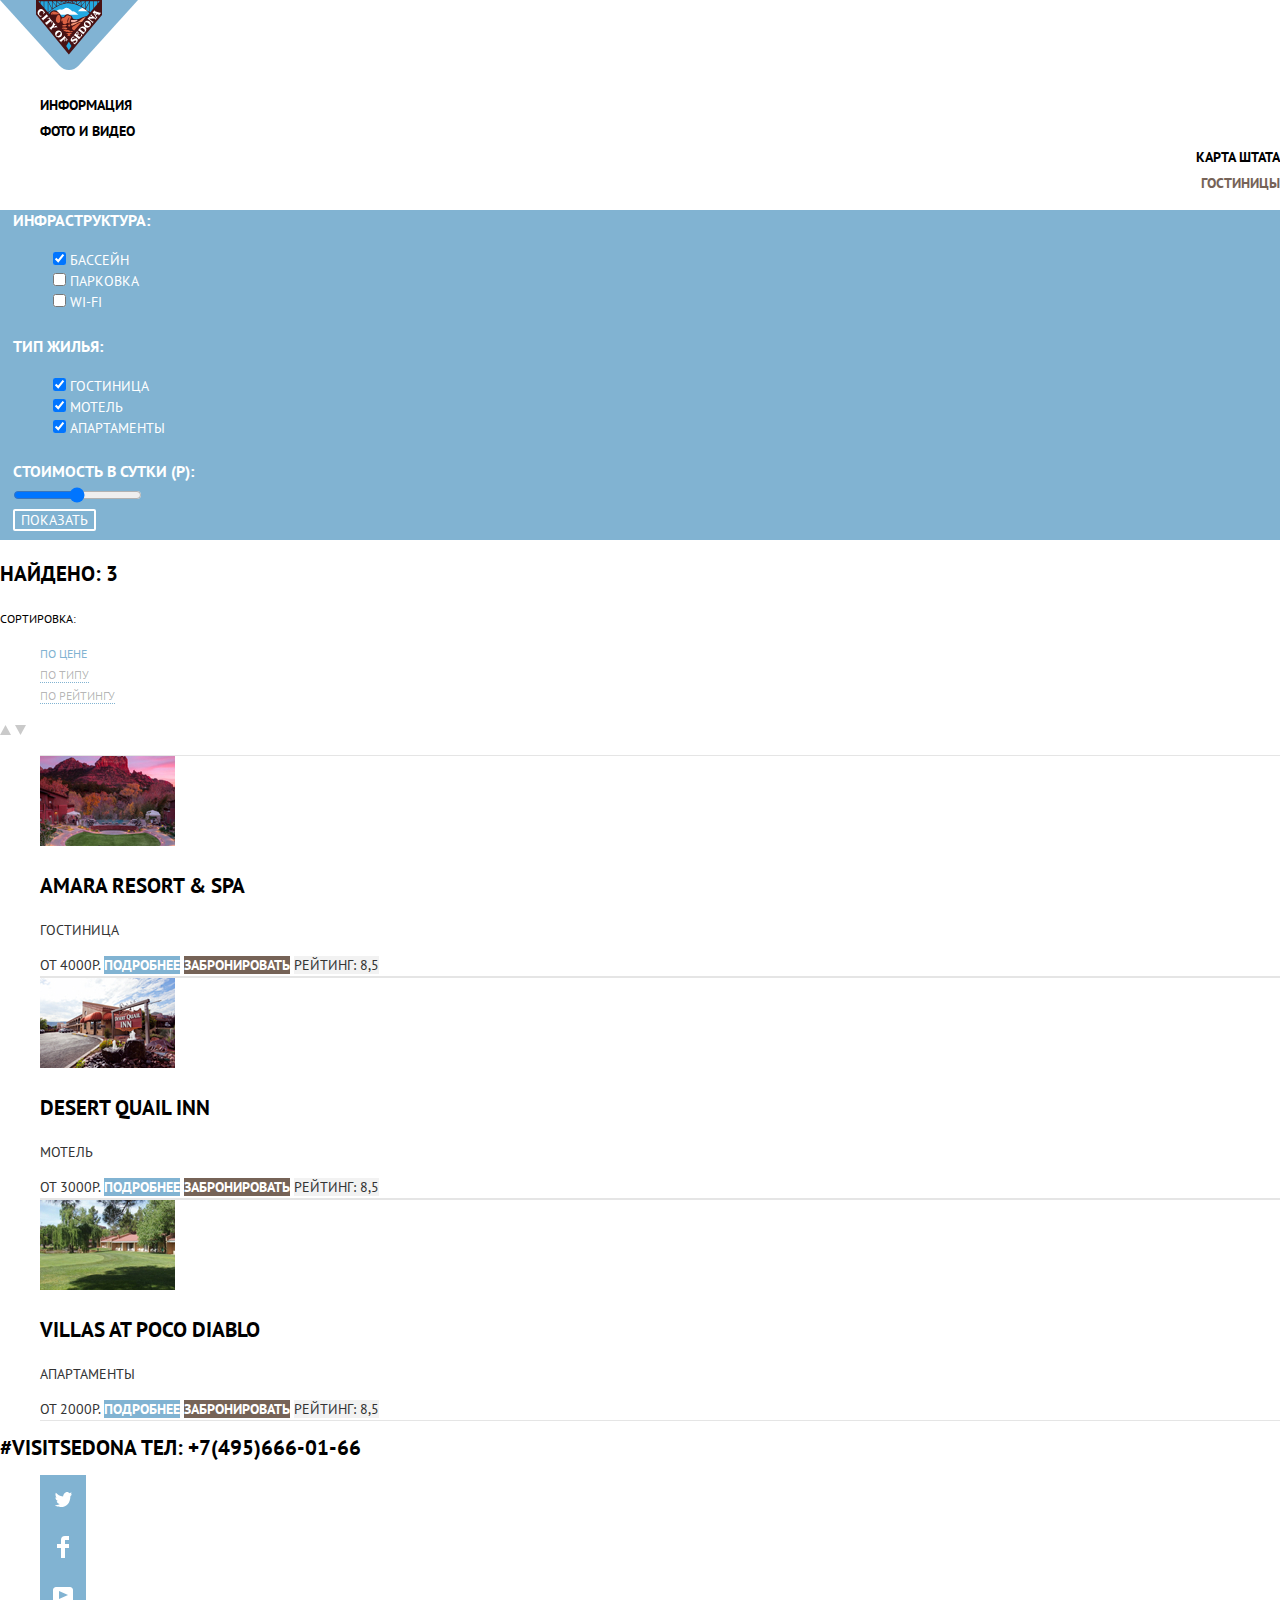
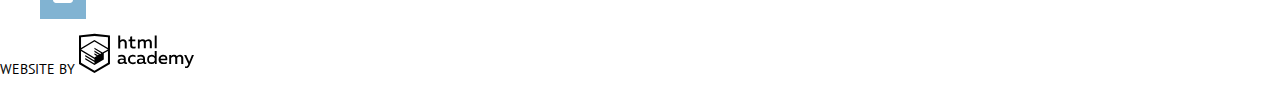
==== commit 6fcef6c5: "Исправляет замечания" ====
--- a/hotels.html
+++ b/hotels.html
@@ -85,8 +85,8 @@
             <li class="sorting-item"><a href="">по типу</a></li>
             <li class="sorting-item"><a href="">по рейтингу</a></li>
           </ul>
-          <button type="button" class="btn-up"><img class="up" src="img/icon-up-dir.svg" width="11" height="10" alt="Кнопка вверх"></button>
-          <button type="button" class="btn-down"><img class="down" src="img/icon-down-dir.svg" width="11" height="10" alt="Кнопка вниз"></button>
+          <a class="btn-up" href=""><img class="up" src="img/icon-up-dir.svg" width="11" height="10" alt="Кнопка вверх"></a>
+          <a class="btn-down" href=""><img class="down" src="img/icon-down-dir.svg" width="11" height="10" alt="Кнопка вниз"></a>
         </section>
 
         <section class="deals">
@@ -94,7 +94,7 @@
             <ul class="deals-list">
                 <li class="deals-item">
                     <img src="img/amara-mini.jpg" width="135" height="90" alt="Фотография гостиницы Amara resort & Spa">
-                    <h3><a href="">Amara resort & Spa</a></h3>
+                    <h3><a class="name-hotel-link" href="">Amara resort & Spa</a></h3>
                     <p>Гостиница</p>
                     <span class="price">от 4000р.</span>
                     <a class="btn-about" href="">Подробнее</a>
@@ -104,7 +104,7 @@
 
                 <li class="deals-item">
                     <img src="img/desert-mini.jpg" width="135" height="90" alt="Фотография гостиницы Desert Quail Inn">
-                    <h3><a href="">Desert Quail Inn</a></h3>
+                    <h3><a class="name-hotel-link" href="">Desert Quail Inn</a></h3>
                     <p>Мотель</p>
                     <span class="price">от 3000р.</span>
                     <a class="btn-about" href="">Подробнее</a>
@@ -114,7 +114,7 @@
 
                 <li class="deals-item">
                     <img src="img/villas-mini.jpg" width="135" height="90" alt="Фотография гостиницы Amara resort">
-                    <h3><a href="">Villas At Poco Diablo</a></h3>
+                    <h3><a class="name-hotel-link" href="">Villas At Poco Diablo</a></h3>
                     <p>Апартаменты</p>
                     <span class="price">от 2000р.</span>
                     <a class="btn-about" href="">Подробнее</a>
--- a/css/style.css
+++ b/css/style.css
@@ -94,12 +94,12 @@
   color: var(--special-transparent-black);
 }
 
-a:not([href]) {
+.navigation-item a:not([href]) {
   color: var(--special-activebrown);
 }
 
-a:not([href]):focus,
-a:not([href]):hover {
+.navigation-item a:not([href]):focus,
+.navigation-item a:not([href]):hover {
   color: var(--special-activebrown);
 }
 
@@ -236,6 +236,7 @@
   color: var(--basic-white);
   text-transform: uppercase;
   background-color: transparent;
+  font-family: "PT Sans", Arial, sans-serif;
   border: 2px solid var(--basic-white);
   border-radius: 2px;
 }
@@ -260,7 +261,7 @@
 .btn-about:focus,
 .btn-about:hover {
   background-color: var(--basic-dark-blue);
-  color: var(--basic-white);
+
 }
 
 .btn-about:active {
@@ -281,9 +282,7 @@
 
 .btn-book:focus,
 .btn-book:hover {
-  background-color: var(--basic-dark-brown);
-  color: var(--basic-white);
-  
+  background-color: var(--basic-dark-brown); 
 }
 
 .btn-book:active {
@@ -358,7 +357,6 @@
 .footer-contact-us {
   color: var(--basic-black);
   font-size: 14px;
-  font-weight: bold;
   line-height: 26px;
   text-transform: uppercase;
  }
@@ -389,7 +387,7 @@
   border-bottom: 1px solid var(--border-gray);
 }
 
-.deals-item a {
+.deals-item h3 {
   color: var(--basic-black);
   font-size: 21px;
   line-height: 26px;
@@ -410,6 +408,9 @@
   background-color: var(--special-white);
 }
 
+.name-hotel-link {
+  color: var(--basic-black);
+}
 
 /* Icons */
 
@@ -438,6 +439,8 @@
 .logo-htmlacademy:active {
   fill: var(--basic-gray);
 }
+
+
 
 .visually-hidden {
     position: absolute;
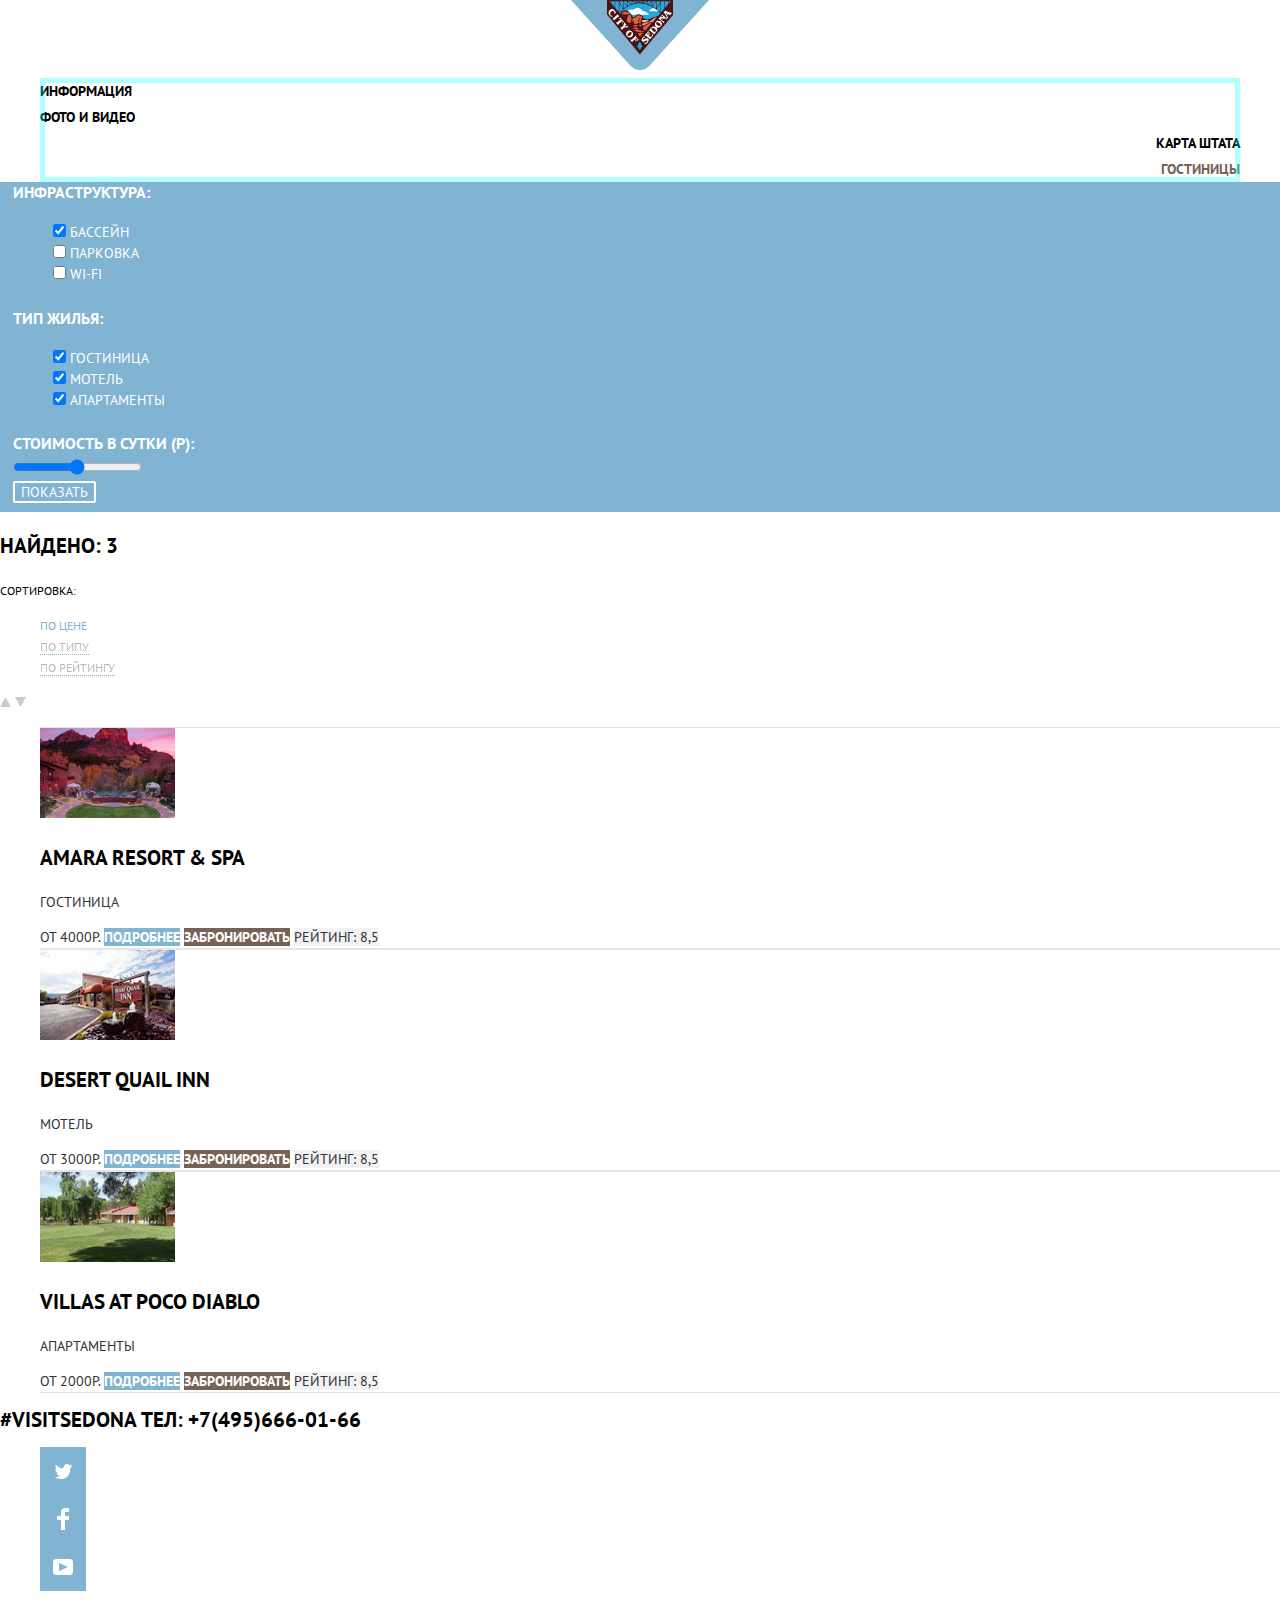
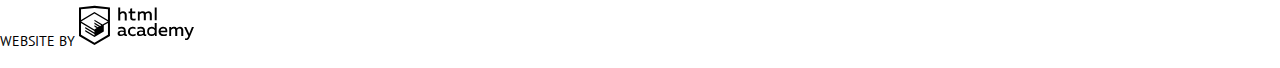
==== commit 1e17540f: "Правит отображение ссылок при наведении/нажатии" ====
--- a/hotels.html
+++ b/hotels.html
@@ -1,5 +1,5 @@
 <!DOCTYPE html>
-<html lang="ru">
+<html class="page" lang="ru">
   <head>
     <meta charset="utf-8">
     <title>Hotels</title>
@@ -7,7 +7,7 @@
     <link href="css/normalize.css" rel="stylesheet">
     <link href="css/style.css" rel="stylesheet">
   </head>
-  <body>
+  <body class="page-body">
 
     <header>
       <nav class="header-navigation">
@@ -126,8 +126,8 @@
 
     </main>
 
-    <footer class="main-footer">
-
+    <footer class="page-footer main-footer">
+      
       <div class="footer-contact">
         <h2 class="visually-hidden">Контакты</h2>
         <span>#Visitsedona</span>
--- a/css/style.css
+++ b/css/style.css
@@ -59,14 +59,32 @@
   height: auto;
 }
 
+
+/* Header navigation */
+
 .header-navigation {
-  font-size: 14px;
-  line-height: 26px;
-  font-weight: bold;
-  color: var(--basic-black);
-  }
+  display: flex;
+  flex-direction: column;
+  align-items: center;
+
+  font-size: 14px;
+  line-height: 26px;
+  font-weight: bold;
+  color: var(--basic-black);
+}
+
+.main-navigation-wrapper {
+  width: 100%;
+  margin-bottom: 60px;
+}
 
 .navigation-list {
+  width: 1054px;
+  margin: 0;
+  padding: 0;
+  min-height: 70px;
+  outline: 5px solid rgba(0, 255, 255, 0.3);
+  outline-offset: -5px;
   list-style: none;
 }
 
@@ -80,7 +98,64 @@
   text-align: right;
 }
 
+/* Grid */
+
+.page {
+  height: 100%;
+}
+
+.page-body {
+  min-height: 100%;
+  display: grid;
+  grid-template-rows: min-content 1fr min-content;
+  align-content: start;
+}
+
+/* Main header */
+
+.main-header {
+  margin-bottom: 70px;
+
+  outline: 5px solid rgba(0, 255, 0, 0.3);
+  outline-offset: -5px;
+}
+
+
+/* Logo */
+
+.main-header-logo {
+  top: 0px;
+  position: relative;
+  z-index: 2;
+  width: 138px;
+  height: 70px;
+  outline: 5px solid rgba(255, 0, 0, 0.3);
+  outline-offset: -5px;
+}
+
+/* Container */
+
+.container {
+  width: 1200px;
+  margin: 0 auto;
+  padding: 0;
+}
+
+.main-navigation-wrapper .container {
+  display: flex;
+  justify-content: space-between;
+}
+
+
+
+
 /* User navigation */
+
+.navigation-list {
+  width: 1200px;
+  margin: 0;
+  padding: 0;
+}
 
 .navigation-list a {
   color: var(--basic-black);
@@ -94,16 +169,37 @@
   color: var(--special-transparent-black);
 }
 
-.navigation-item a:not([href]) {
+a:not([href]) {
   color: var(--special-activebrown);
 }
 
-.navigation-item a:not([href]):focus,
-.navigation-item a:not([href]):hover {
+a:not([href]):focus,
+a:not([href]):hover {
   color: var(--special-activebrown);
 }
 
 /* Reasons */
+
+.main-reasons {
+  width: 1200px;
+  height: 272px;
+  margin-bottom: 0px;
+  outline: 5px solid rgba(255, 0, 0 , 0.3);
+}
+
+.main-reasons-slogan {
+  margin-top: 99px;
+  margin-bottom: 17px;
+  outline: 5px solid rgba(0, 255, 255 , 0.3);
+  outline-offset: -5px;
+}
+
+.main-reasons-paragraph {
+  outline: 5px solid rgba(17, 0, 255, 0.438);
+  outline-offset: -5px;
+}
+
+
 
 .main-reasons-slogan {
   font-size: 21px;
@@ -291,6 +387,7 @@
 }
 
 
+
 /* Booking-form */
 
 .booking-item {
@@ -354,7 +451,7 @@
   text-transform: uppercase;
  }
 
-.footer-contact-us {
+ .footer-contact-us {
   color: var(--basic-black);
   font-size: 14px;
   line-height: 26px;
@@ -411,6 +508,16 @@
 .name-hotel-link {
   color: var(--basic-black);
 }
+
+.name-hotel-link:hover {
+  color: var(--basic-blue);
+}
+
+.name-hotel-link:active {
+  color: var(--special-transparent-black);
+}
+
+
 
 /* Icons */
 
@@ -439,8 +546,6 @@
 .logo-htmlacademy:active {
   fill: var(--basic-gray);
 }
-
-
 
 .visually-hidden {
     position: absolute;
